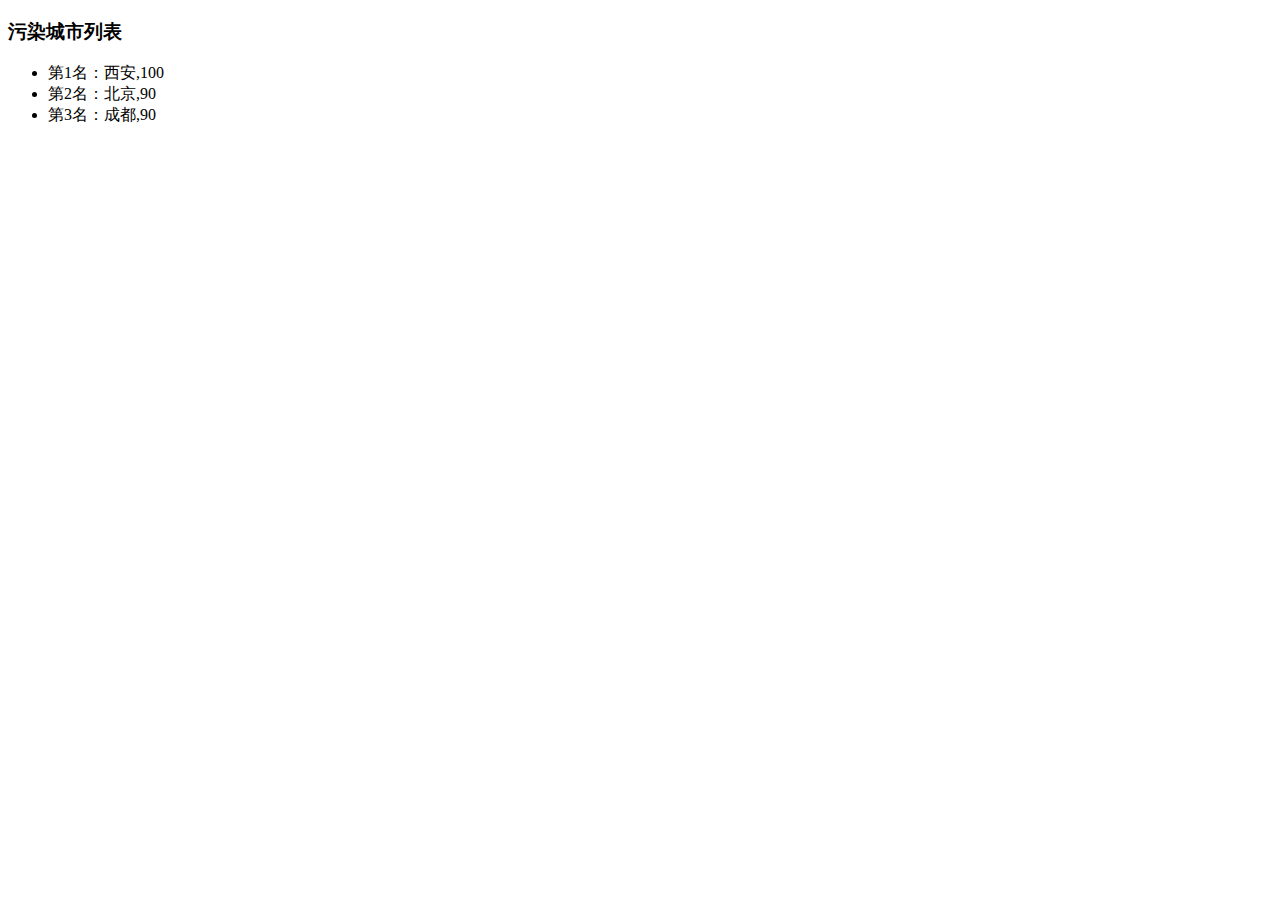
==== task14/task14.html @ 4c435607 "task14" ====
<!DOCTYPE html>
<html>

<head>
    <meta charset="utf-8">
    <title>IFE JavaScript Task 01</title>
</head>

<body>
    <h3>污染城市列表</h3>
    <ul id="aqi-list">
        <!--   
    <li>第一名：福州（样例），10</li>
    <li>第二名：福州（样例），10</li> -->
    </ul>
    <script type="text/javascript">
    var aqiData = [
        ["北京", 90],
        ["上海", 50],
        ["福州", 10],
        ["广州", 50],
        ["成都", 90],
        ["西安", 100]
    ];

    (function() {

        /*
        在注释下方编写代码
        遍历读取aqiData中各个城市的数据
        将空气质量指数大于60的城市显示到aqi-list的列表中
        */
        aqiData.sort(function(a, b) {
            return b[1] - a[1];
        });
        var greater = [];
        for (var i = 0; i < aqiData.length; i++) {
            if (aqiData[i][1] > 60) {
                greater.push([aqiData[i]]);
            }
        };
        var aqiList = "";
        for (i = 0; i < greater.length; i++) {
            aqiList += '<li>第' + (i + 1) + '名：' + greater[i][0] + '</li>';
        }

        document.getElementById('aqi-list').innerHTML = aqiList;


    })();
    </script>
</body>

</html>
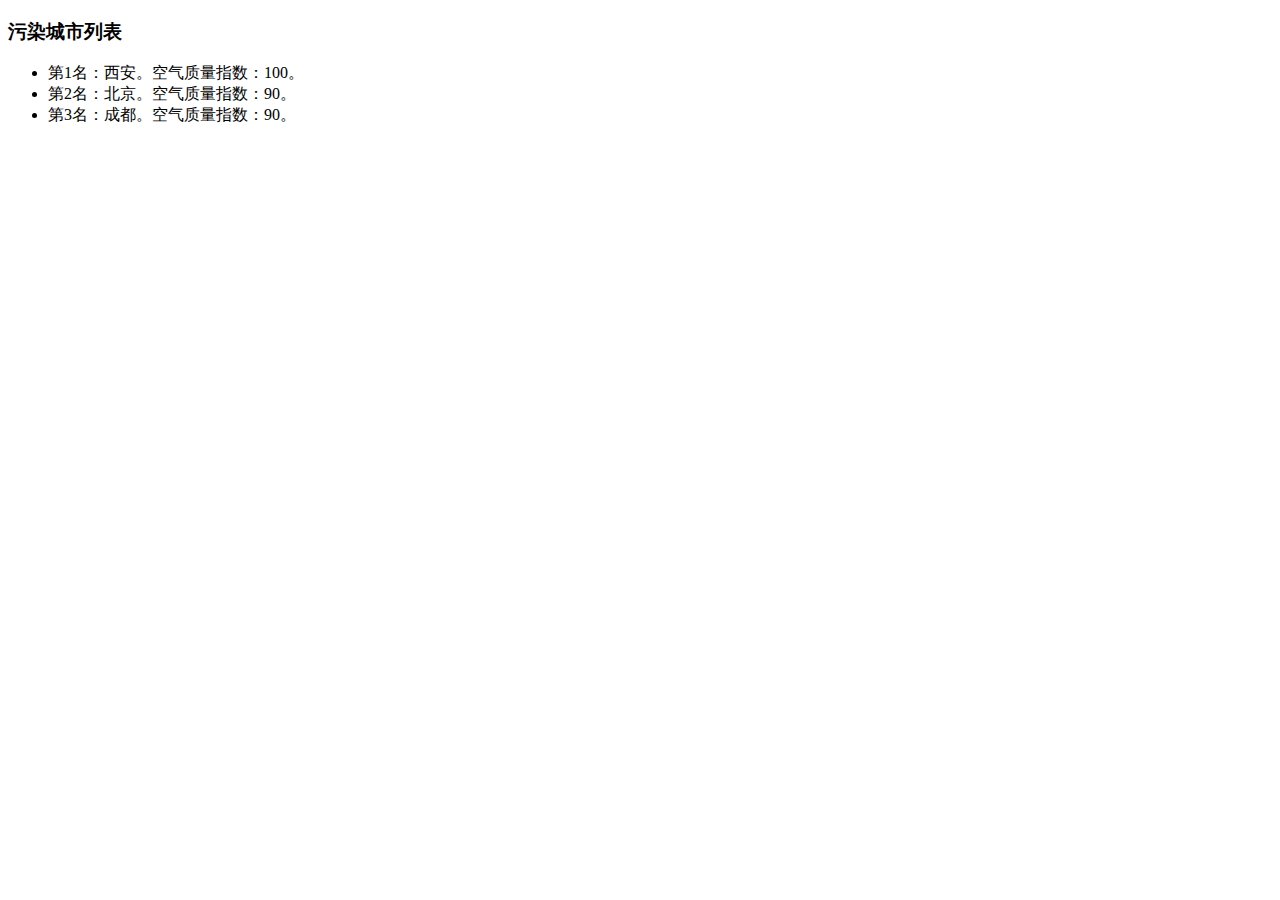
==== commit 2a204060: "可以少建一个数组" ====
--- a/task14/task14.html
+++ b/task14/task14.html
@@ -30,23 +30,18 @@
         遍历读取aqiData中各个城市的数据
         将空气质量指数大于60的城市显示到aqi-list的列表中
         */
+        // 排序
         aqiData.sort(function(a, b) {
             return b[1] - a[1];
         });
-        var greater = [];
+        // 筛选
+        var aqiList = "";
         for (var i = 0; i < aqiData.length; i++) {
             if (aqiData[i][1] > 60) {
-                greater.push([aqiData[i]]);
+                 aqiList += "<li>第"+(i+1)+"名："+aqiData[i][0]+"。空气质量指数："+aqiData[i][1]+"。</li>";
             }
         };
-        var aqiList = "";
-        for (i = 0; i < greater.length; i++) {
-            aqiList += '<li>第' + (i + 1) + '名：' + greater[i][0] + '</li>';
-        }
-
         document.getElementById('aqi-list').innerHTML = aqiList;
-
-
     })();
     </script>
 </body>
